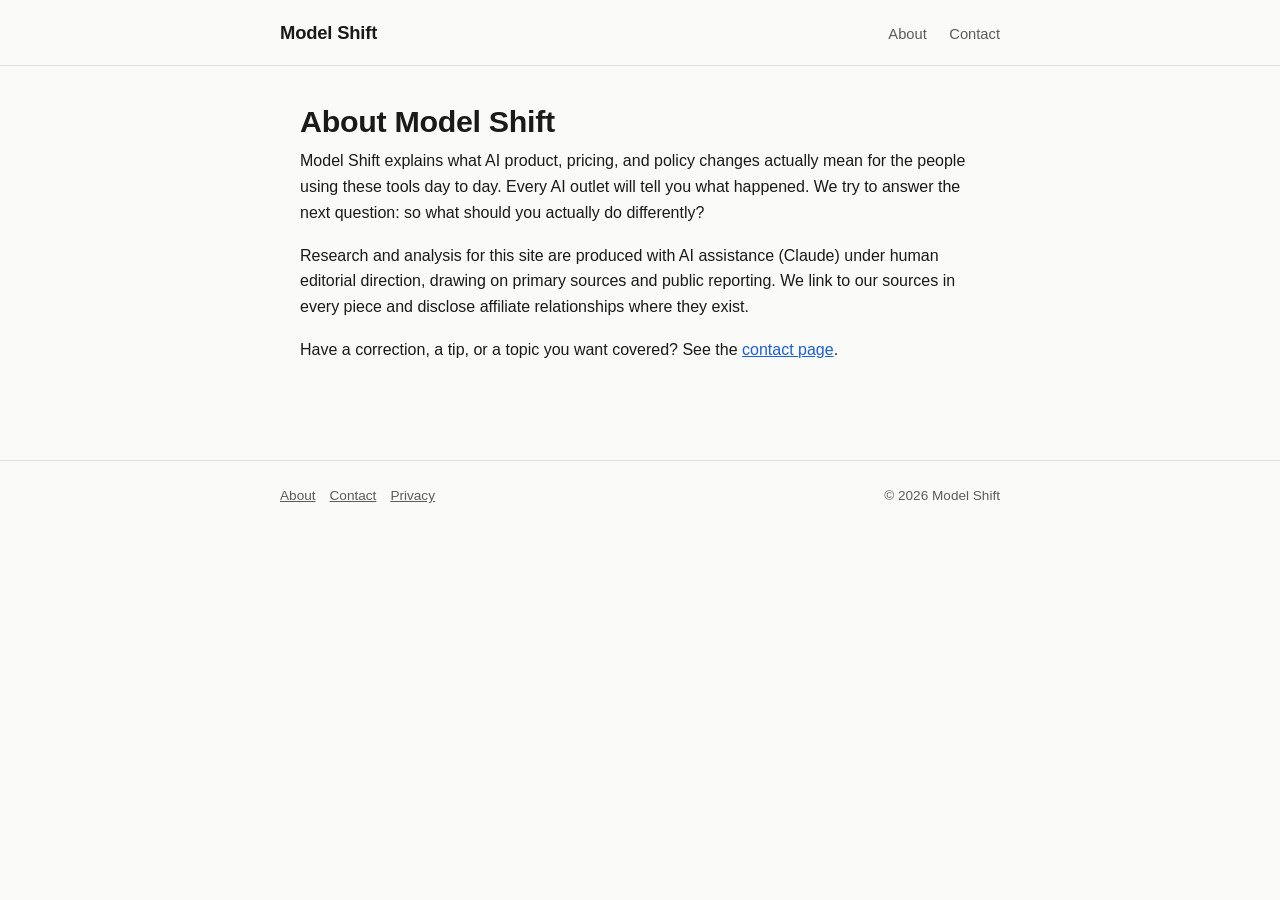
==== about.html @ 9cca264d "Add files via upload" ====
<!DOCTYPE html>
<html lang="en">
<head>
<meta charset="UTF-8">
<meta name="viewport" content="width=device-width, initial-scale=1.0">
<title>About | Model Shift</title>
<link rel="stylesheet" href="style.css">
</head>
<body>

<header class="site">
  <div class="wrap">
    <a class="brand" href="/">Model Shift</a>
    <nav>
      <a href="/about.html">About</a>
      <a href="/contact.html">Contact</a>
    </nav>
  </div>
</header>

<main>
  <h1>About Model Shift</h1>
  <p>Model Shift explains what AI product, pricing, and policy changes actually mean for the people using these tools day to day. Every AI outlet will tell you what happened. We try to answer the next question: so what should you actually do differently?</p>
  <p>Research and analysis for this site are produced with AI assistance (Claude) under human editorial direction, drawing on primary sources and public reporting. We link to our sources in every piece and disclose affiliate relationships where they exist.</p>
  <p>Have a correction, a tip, or a topic you want covered? See the <a href="/contact.html">contact page</a>.</p>
</main>

<footer class="site">
  <div class="wrap">
    <div><a href="/about.html">About</a><a href="/contact.html">Contact</a><a href="/privacy.html">Privacy</a></div>
    <div>&copy; 2026 Model Shift</div>
  </div>
</footer>

</body>
</html>
---- style.css ----
:root {
  --bg: #fafaf8;
  --ink: #1a1a1a;
  --muted: #5c5c5c;
  --accent: #1d5fd6;
  --line: #e4e2dc;
  --card: #ffffff;
  --maxw: 720px;
}

* { box-sizing: border-box; }

body {
  margin: 0;
  background: var(--bg);
  color: var(--ink);
  font-family: -apple-system, BlinkMacSystemFont, "Segoe UI", Helvetica, Arial, sans-serif;
  line-height: 1.6;
}

header.site {
  border-bottom: 1px solid var(--line);
  padding: 18px 20px;
}

header.site .wrap {
  max-width: var(--maxw);
  margin: 0 auto;
  display: flex;
  justify-content: space-between;
  align-items: baseline;
}

header.site a.brand {
  font-weight: 700;
  font-size: 1.15rem;
  color: var(--ink);
  text-decoration: none;
  letter-spacing: -0.01em;
}

header.site nav a {
  color: var(--muted);
  text-decoration: none;
  margin-left: 18px;
  font-size: 0.92rem;
}

header.site nav a:hover { color: var(--accent); }

main {
  max-width: var(--maxw);
  margin: 0 auto;
  padding: 36px 20px 80px;
}

h1 { font-size: 1.9rem; line-height: 1.25; margin: 0 0 8px; letter-spacing: -0.01em; }
h2 { font-size: 1.3rem; margin: 2em 0 0.5em; }
p { margin: 0 0 1.1em; }

.meta {
  color: var(--muted);
  font-size: 0.88rem;
  margin-bottom: 1.8em;
}

.dek {
  color: var(--muted);
  font-size: 1.08rem;
  margin-bottom: 1.6em;
}

.post-list { list-style: none; padding: 0; margin: 0; }

.post-list li {
  border-bottom: 1px solid var(--line);
  padding: 22px 0;
}

.post-list li:first-child { padding-top: 0; }

.post-list a.title {
  color: var(--ink);
  text-decoration: none;
  font-size: 1.15rem;
  font-weight: 600;
  display: block;
  margin-bottom: 4px;
}

.post-list a.title:hover { color: var(--accent); }

.post-list .excerpt { color: var(--muted); font-size: 0.96rem; margin: 0; }

.intro {
  color: var(--muted);
  font-size: 1.02rem;
  margin-bottom: 2.2em;
  padding-bottom: 1.6em;
  border-bottom: 1px solid var(--line);
}

blockquote {
  border-left: 3px solid var(--accent);
  margin: 1.6em 0;
  padding: 0.2em 0 0.2em 1em;
  color: var(--muted);
  font-style: italic;
}

a { color: var(--accent); }

.affiliate-note {
  font-size: 0.82rem;
  color: var(--muted);
  border-top: 1px solid var(--line);
  margin-top: 2.5em;
  padding-top: 1em;
}

.tag {
  display: inline-block;
  background: #eef2fb;
  color: var(--accent);
  font-size: 0.76rem;
  font-weight: 600;
  padding: 3px 9px;
  border-radius: 20px;
  margin-bottom: 12px;
  letter-spacing: 0.02em;
}

footer.site {
  border-top: 1px solid var(--line);
  padding: 24px 20px;
  color: var(--muted);
  font-size: 0.85rem;
}

footer.site .wrap {
  max-width: var(--maxw);
  margin: 0 auto;
  display: flex;
  justify-content: space-between;
  flex-wrap: wrap;
  gap: 10px;
}

footer.site a { color: var(--muted); margin-right: 14px; }

table { border-collapse: collapse; width: 100%; margin: 1.2em 0; font-size: 0.92rem; }
th, td { text-align: left; padding: 8px 10px; border-bottom: 1px solid var(--line); }
th { color: var(--muted); font-weight: 600; font-size: 0.82rem; text-transform: uppercase; letter-spacing: 0.03em; }
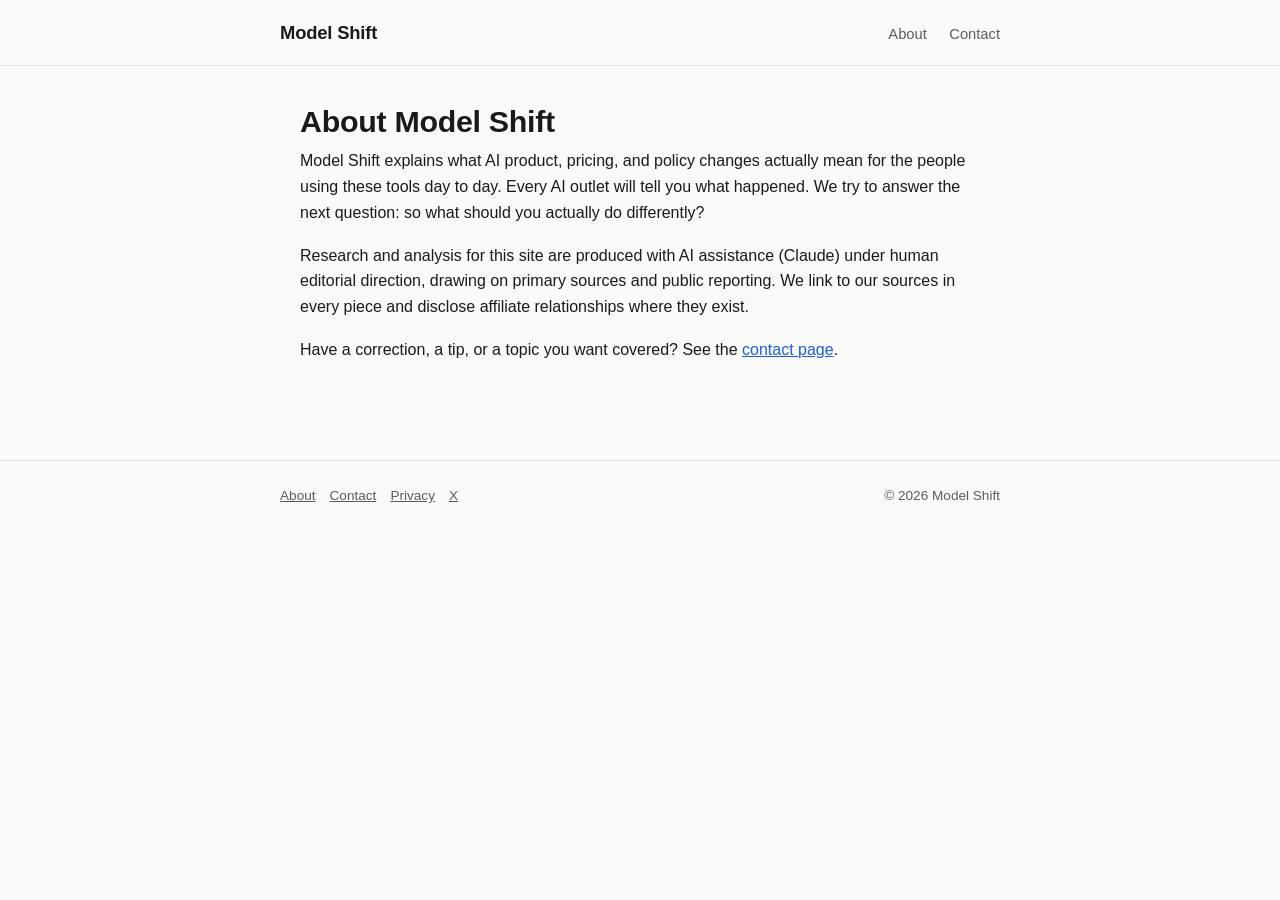
==== commit 66f23d97: "Add files via upload" ====
--- a/about.html
+++ b/about.html
@@ -10,10 +10,10 @@
 
 <header class="site">
   <div class="wrap">
-    <a class="brand" href="/">Model Shift</a>
+    <a class="brand" href="index.html">Model Shift</a>
     <nav>
-      <a href="/about.html">About</a>
-      <a href="/contact.html">Contact</a>
+      <a href="about.html">About</a>
+      <a href="contact.html">Contact</a>
     </nav>
   </div>
 </header>
@@ -22,12 +22,12 @@
   <h1>About Model Shift</h1>
   <p>Model Shift explains what AI product, pricing, and policy changes actually mean for the people using these tools day to day. Every AI outlet will tell you what happened. We try to answer the next question: so what should you actually do differently?</p>
   <p>Research and analysis for this site are produced with AI assistance (Claude) under human editorial direction, drawing on primary sources and public reporting. We link to our sources in every piece and disclose affiliate relationships where they exist.</p>
-  <p>Have a correction, a tip, or a topic you want covered? See the <a href="/contact.html">contact page</a>.</p>
+  <p>Have a correction, a tip, or a topic you want covered? See the <a href="contact.html">contact page</a>.</p>
 </main>
 
 <footer class="site">
   <div class="wrap">
-    <div><a href="/about.html">About</a><a href="/contact.html">Contact</a><a href="/privacy.html">Privacy</a></div>
+    <div><a href="about.html">About</a><a href="contact.html">Contact</a><a href="privacy.html">Privacy</a><a href="https://x.com/ModelShiftNews" target="_blank" rel="noopener">X</a></div>
     <div>&copy; 2026 Model Shift</div>
   </div>
 </footer>
